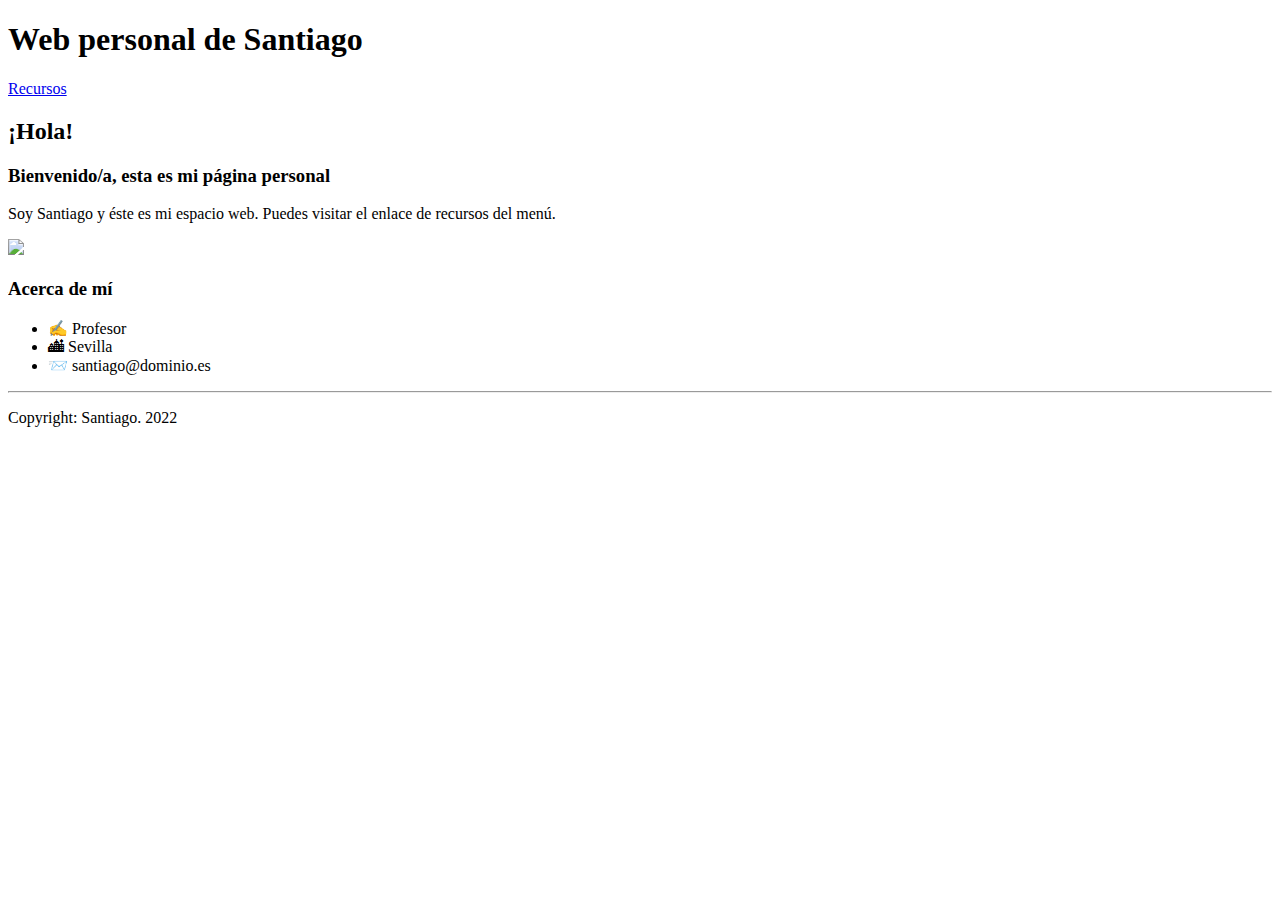
==== index.html @ 26d31d7e "Add files via upload" ====
<!DOCTYPE html>
<html>
<head>
	<meta charset="UTF-8">
	<title>Web personal de Santiago</title>
	<link rel="icon" type="image/png" href="favicon.png"> 
</head>
<style>
</style>
<body>
	<div id="cabecera">		
		<h1>Web personal de Santiago</h1>
	</div>
	<div id="menu">
		<a href="recursos.html">Recursos</a>
	</div>
	<div id="contenidos">
		<h2>¡Hola!</h2>
		<h3>Bienvenido/a, esta es mi página personal</h3>
		<p>Soy Santiago y éste es mi espacio web. Puedes visitar el enlace de recursos del menú.</p>	
		<img width="10%" src="https://symbols.getvecta.com/stencil_68/6_boy-curly.bd4ec834b0.svg">
		<h3>Acerca de mí</h3>
		<ul>
		<li> &#x270D; Profesor</li>
		<li> &#x1F3D9; Sevilla</li>
		<li> &#x1F4E8; santiago@dominio.es</li>
		</ul>
	</div>
	<hr>
	<div id="piepagina">
		<p>Copyright: Santiago. 2022</p>	
	</div>

</body>
</html>
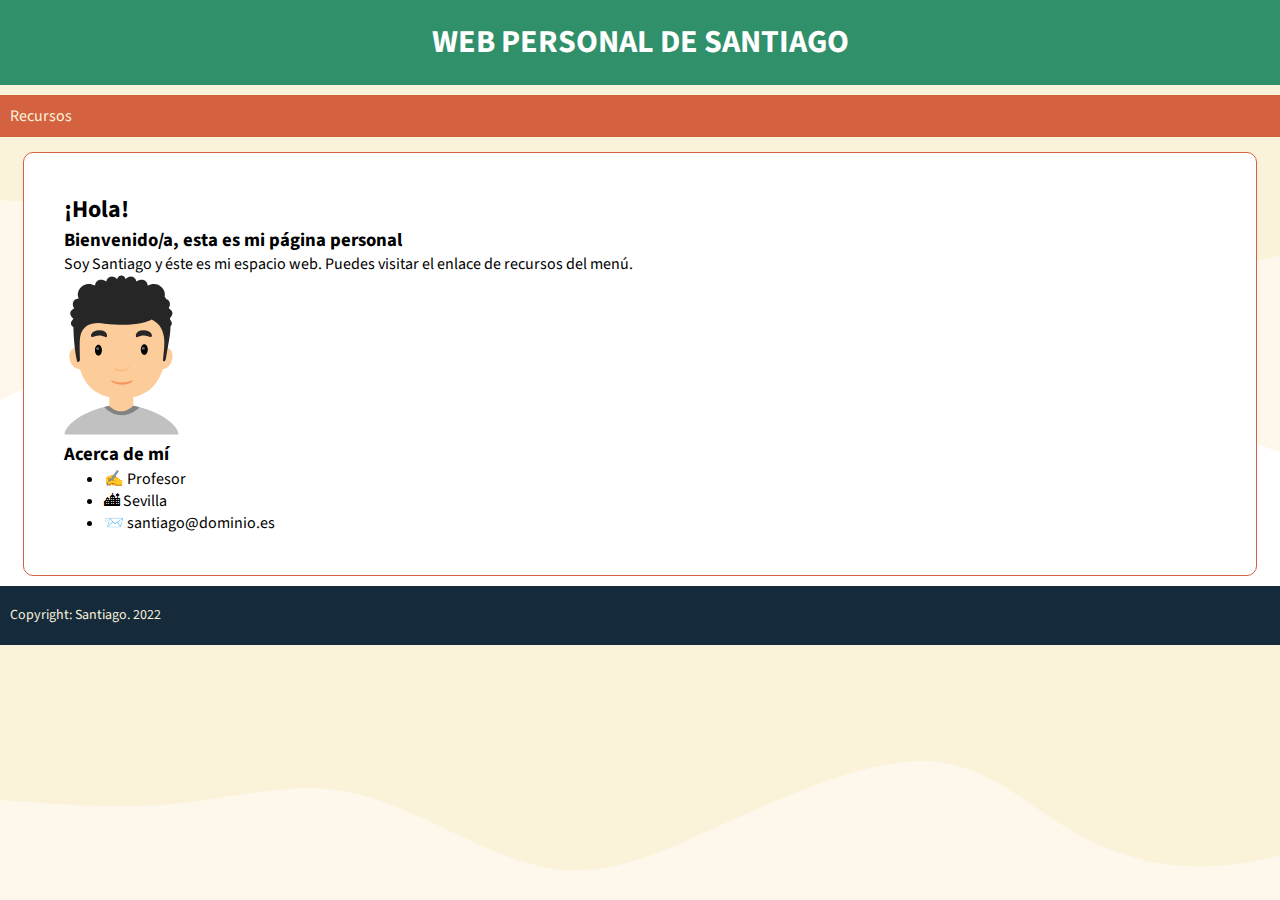
==== commit a64b901b: "Add files via upload" ====
--- a/index.html
+++ b/index.html
@@ -1,15 +1,20 @@
-<!DOCTYPE html>
+	<!DOCTYPE html>
 <html>
 <head>
 	<meta charset="UTF-8">
 	<title>Web personal de Santiago</title>
 	<link rel="icon" type="image/png" href="favicon.png"> 
+	<link rel="preconnect" href="https://fonts.googleapis.com">
+	<link rel="preconnect" href="https://fonts.gstatic.com" crossorigin>
+	<link href="https://fonts.googleapis.com/css2?family=Source+Sans+Pro:wght@400;700&display=swap" rel="stylesheet"> 
+	<link rel="stylesheet" href="estilos.css">
+<style>
+
+</style>
 </head>
-<style>
-</style>
 <body>
 	<div id="cabecera">		
-		<h1>Web personal de Santiago</h1>
+		<h1>WEB PERSONAL DE SANTIAGO</h1>
 	</div>
 	<div id="menu">
 		<a href="recursos.html">Recursos</a>
@@ -18,7 +23,7 @@
 		<h2>¡Hola!</h2>
 		<h3>Bienvenido/a, esta es mi página personal</h3>
 		<p>Soy Santiago y éste es mi espacio web. Puedes visitar el enlace de recursos del menú.</p>	
-		<img width="10%" src="https://symbols.getvecta.com/stencil_68/6_boy-curly.bd4ec834b0.svg">
+		<img width="10%" src="boy-curly.svg">
 		<h3>Acerca de mí</h3>
 		<ul>
 		<li> &#x270D; Profesor</li>
@@ -26,10 +31,8 @@
 		<li> &#x1F4E8; santiago@dominio.es</li>
 		</ul>
 	</div>
-	<hr>
 	<div id="piepagina">
 		<p>Copyright: Santiago. 2022</p>	
 	</div>
-
 </body>
 </html>
--- a/estilos.css
+++ b/estilos.css
@@ -0,0 +1,56 @@
+	*	{
+	margin:0px;
+	line-height:1.4;
+	}
+	
+	body {
+	/*background-color:#FBF2DA;*/
+	background-image:url('fondo.png');
+	font-family:'Source Sans Pro',sans-serif;
+	}
+	
+	h1 {
+	color:white;
+	}
+	
+	a {
+	color:#FBF2DA;
+	text-decoration:none;
+	}
+	
+	a:hover {
+	color:black;
+	}
+	
+	#cabecera{
+		background-color:#2F906A;
+		margin-bottom:10px;
+		padding:20px;
+		text-align:center;
+	}
+	#menu {
+		background-color:#D46240;
+		margin-bottom:15px;
+		padding:10px;
+		}
+	#contenidos {
+		background-color:white;
+		width:90%;
+		margin:0 auto 0 auto;
+		padding:40px;
+		border:1px solid #D46240;
+		border-radius:10px;
+		}
+	#piepagina {
+		background-color:#152B3C;color:#FBF2DA;
+		margin-top:10px;
+		padding:20px 0px 20px 10px;
+		font-size:14px;
+		}
+	.recursos {
+		color:#2F906A;
+	}
+	
+	.recursos:hover {
+	color:#152B3C;
+	}
